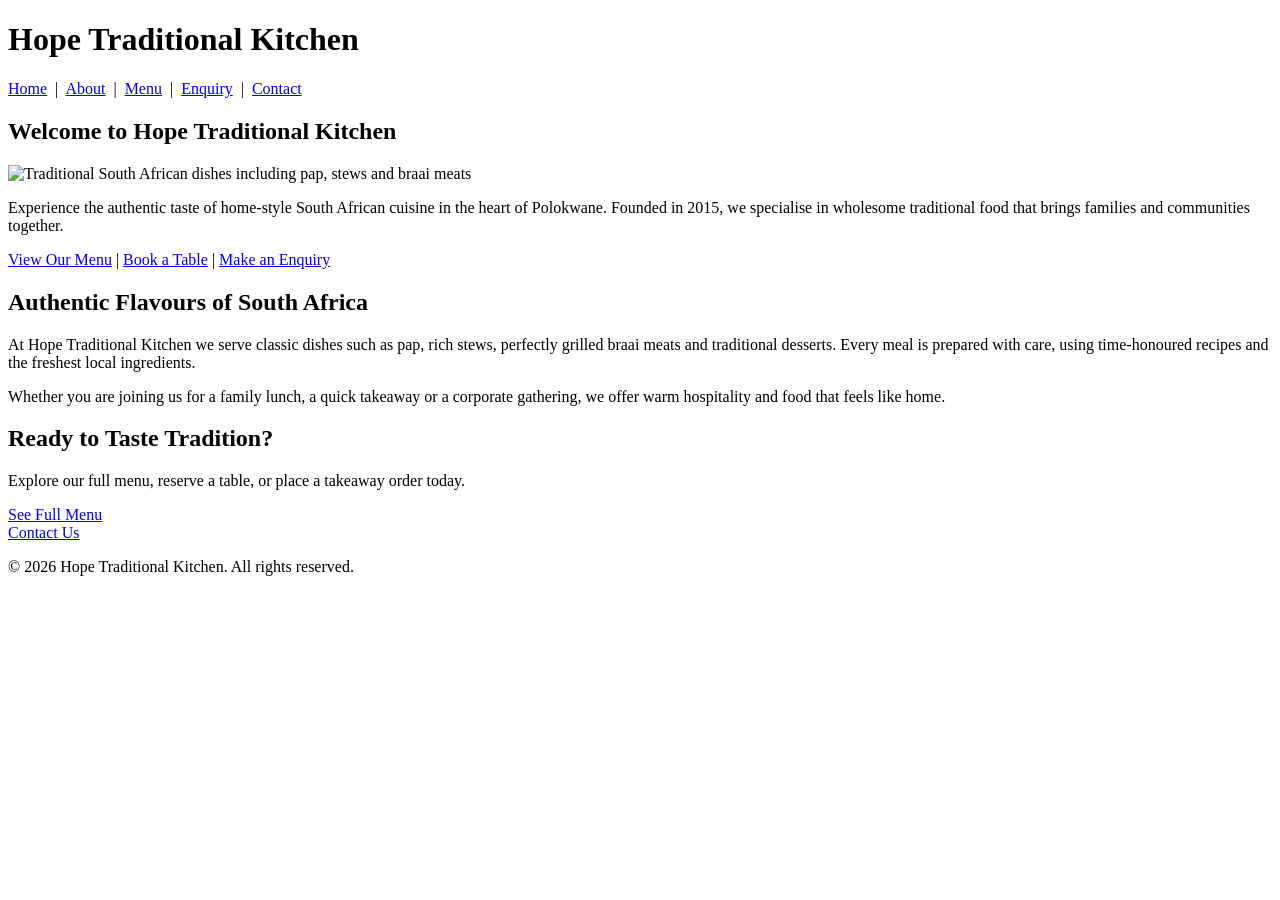
==== index.html @ 9d4d17d9 "my first commit1" ====
<!DOCTYPE html>
<html lang="en">
<head>
    <meta charset="UTF-8">
    <meta name="viewport" content="width=device-width, initial-scale=1.0">
    <title>Hope Traditional Kitchen | Authentic South African Cuisine</title>
</head>
<body>

    <!-- Navigation -->
    <header>
        <h1>Hope Traditional Kitchen</h1>
        <nav>
            <a href="index.html" target="_blank">Home</a> &nbsp;|&nbsp;
            <a href="about.html" target="_blank">About</a> &nbsp;|&nbsp;
            <a href="products.html" target="_blank">Menu</a> &nbsp;|&nbsp;
            <a href="enquiry.html" target="_blank">Enquiry</a> &nbsp;|&nbsp;
            <a href="contact.html" target="_blank">Contact</a>
        </nav>
    </header>

 
    <main>
        
        <section>
            <h2>Welcome to Hope Traditional Kitchen</h2>
            <img src="images/hero-image.webp" alt="Traditional South African dishes including pap, stews and braai meats" width="900" height="900">
            <p>Experience the authentic taste of home-style South African cuisine in the heart of Polokwane. Founded in 2015, we specialise in wholesome traditional food that brings families and communities together.</p>
            <p>
                <a href="products.html">View Our Menu</a> | 
                <a href="contact.html">Book a Table</a> | 
                <a href="enquiry.html">Make an Enquiry</a>
            </p>
        </section>

        <!-- Brief Intro -->
        <section>
            <h2>Authentic Flavours of South Africa</h2>
            <p>At Hope Traditional Kitchen we serve classic dishes such as pap, rich stews, perfectly grilled braai meats and traditional desserts. Every meal is prepared with care, using time-honoured recipes and the freshest local ingredients.</p>
            <p>Whether you are joining us for a family lunch, a quick takeaway or a corporate gathering, we offer warm hospitality and food that feels like home.</p>
        </section>

        <!-- CtA -->
        <section>
            <h2>Ready to Taste Tradition?</h2>
            <p>Explore our full menu, reserve a table, or place a takeaway order today.</p>
            <p>
                <a href="products.html">See Full Menu</a><br>
                <a href="contact.html">Contact Us</a>
            </p>
        </section>
    </main>

    <footer>
        <p>&copy; 2026 Hope Traditional Kitchen. All rights reserved.</p>
        
    </footer>

</body>
</html>
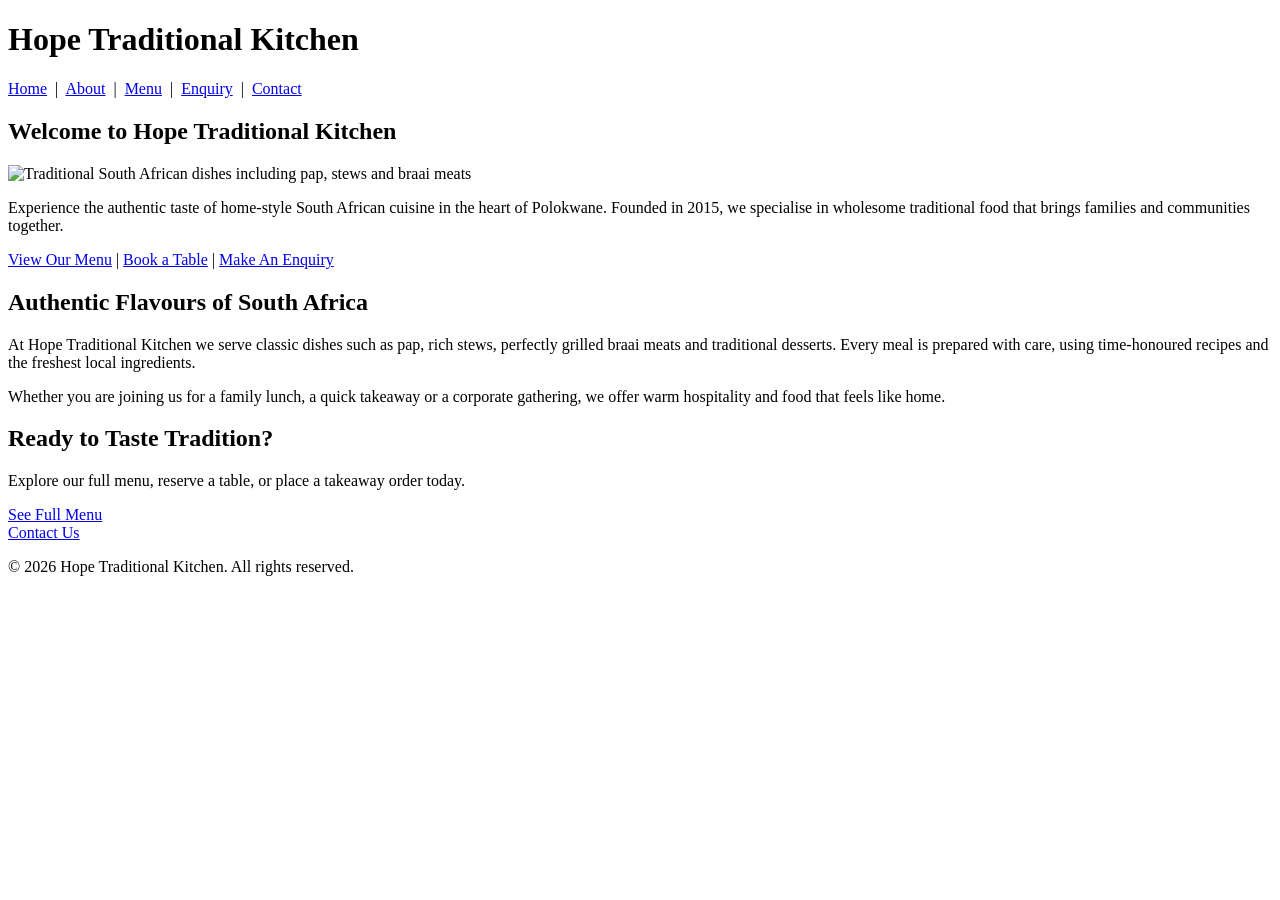
==== commit 7ab750d2: "Part 2 Commit (Final Code Commit)" ====
--- a/index.html
+++ b/index.html
@@ -4,6 +4,7 @@
     <meta charset="UTF-8">
     <meta name="viewport" content="width=device-width, initial-scale=1.0">
     <title>Hope Traditional Kitchen | Authentic South African Cuisine</title>
+    <link rel="stylesheet" href="css/style.css">
 </head>
 <body>
 
@@ -11,11 +12,11 @@
     <header>
         <h1>Hope Traditional Kitchen</h1>
         <nav>
-            <a href="index.html" target="_blank">Home</a> &nbsp;|&nbsp;
-            <a href="about.html" target="_blank">About</a> &nbsp;|&nbsp;
-            <a href="products.html" target="_blank">Menu</a> &nbsp;|&nbsp;
-            <a href="enquiry.html" target="_blank">Enquiry</a> &nbsp;|&nbsp;
-            <a href="contact.html" target="_blank">Contact</a>
+            <a href="index.html" >Home</a> &nbsp;|&nbsp;
+            <a href="about.html" >About</a> &nbsp;|&nbsp;
+            <a href="products.html" >Menu</a> &nbsp;|&nbsp;
+            <a href="enquiry.html" >Enquiry</a> &nbsp;|&nbsp;
+            <a href="contact.html" >Contact</a>
         </nav>
     </header>
 
@@ -29,7 +30,7 @@
             <p>
                 <a href="products.html">View Our Menu</a> | 
                 <a href="contact.html">Book a Table</a> | 
-                <a href="enquiry.html">Make an Enquiry</a>
+                <a href="enquiry.html">Make An Enquiry</a>
             </p>
         </section>
 
